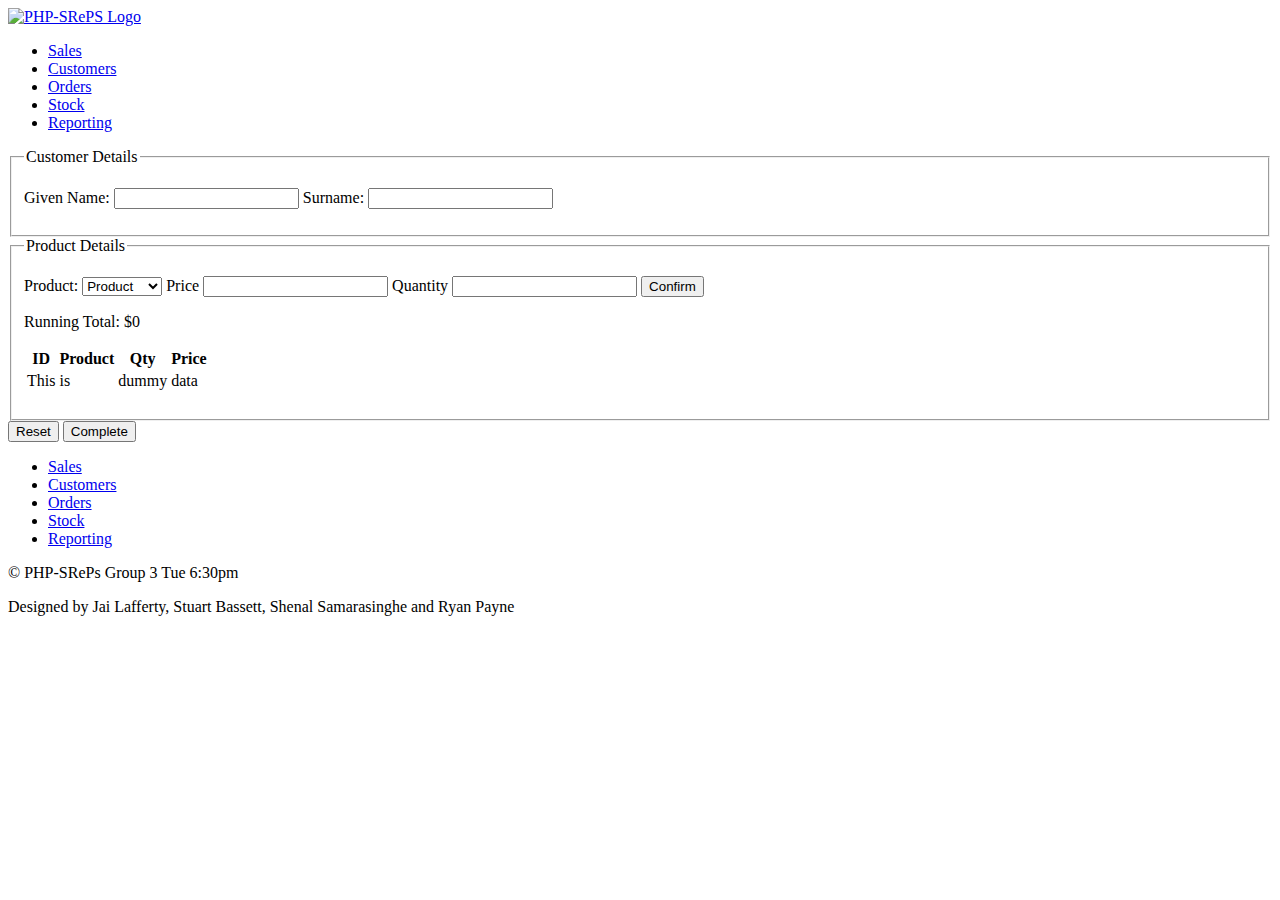
==== FrontEnd/sales.html @ 77b7eee5 "Merge pull request #7 from RyanPayne99/rp_dev" ====
<!doctype html>
<html lang="en">
    <head>
        <meta charset="utf-8">
        <meta name="description" content="PHP-SRePS Solution">
        <meta name="author" content="Group 3">
        <link rel="icon" href="style/images/placeholder.png">
        <link rel="stylesheet" href="style/css/style.css">
        
        <title>PHP-SRePS</title>
    </head>

    <body id="sales">
        
        
        <!-- HEADER -->
        
        
        <header>
            <div id="topBar"></div><!-- Only exists for style points - Magic happens in css -->
            <a href="index.html" title="Home"><img id="logo" src="style/images/placeholder.png" alt="PHP-SRePS Logo"></a>
            
            <nav id="topNav">
                <ul>
                    <li><a href="sales.html" title="Sales">Sales</a></li>
                    <li><a href="customers.html" title="Customers">Customers</a></li>
                    <li><a href="orders.html" title="Orders">Orders</a></li>
                    <li><a href="stock.php" title="Stock">Stock</a></li>
                    <li><a href="reporting.php" title="Reporting">Reporting</a></li>
                </ul>
            </nav>
        </header>
        
        
        <!-- MAIN -->
        
        
        <main>
            <section>
                <article>
                    <form action="" id="salesForm">
                        <fieldset>
                            <legend>Customer Details</legend>
                            <p>
                                <label for="givenName">Given Name: </label>
                                <input name="givenName" id="salesGivenName" class="required" type="text" maxlength="64" required="required" title="Alphabet, Spaces, Hyphens"/>
                                <label for="surname">Surname: </label>
                                <input name="surname" id="salesSurname" class="required" type="text" maxlength="25" required="required" title="Alphabet, Spaces, Hyphens"/>
                            </p>
                        </fieldset>
                        <fieldset>
                            <legend>Product Details</legend>
                            <p>
                                <!-- TODO: Make this not this -->
                                <label for="product">Product: </label>
                                <select name="product" id="salesProduct" class="required">
                                    <option selected="selected" disabled="disabled">Product</option>
                                    <option value="Prod1">Product 1</option>
                                    <option value="Prod2">Product 2</option>
                                    <option value="Prod3">Product 3</option>
                                    <option value="Prod4">Product 4</option>
                                </select>
                                <label for="price">Price</label>
                                <input name="price" id="salesPrice" class="required" type="text" required="required" title="Greater than 0">
                                <label for="quantity">Quantity</label>
                                <input name="quantity" id="salesQuantity" class="required" type="text" required="required" title="Greater than 0">
                                <button name="confirmProduct" class="formButton">Confirm</button>
                            </p>
                            <p>
                                Running Total: $<span id='runningTotal'>0</span>   
                            </p>
                            <p>
                                <table id="currentOrder">
                                    <tr>
                                        <th>ID</th>
                                        <th>Product</th>
                                        <th>Qty</th>
                                        <th>Price</th>
                                    </tr>
                                    <tr>
                                        <td>This</td>
                                        <td>is</td>
                                        <td>dummy</td>
                                        <td>data</td>
                                    </tr>
                                </table>
                            </p>
                        </fieldset>
                        <input type='reset' value='Reset' />
                        <input type='submit' value='Complete' />
                    </form>
                </article>
            </section>
        </main>
        
        
        <!-- FOOTER -->
        
        
        <footer>
            <nav id="botNav">
                <ul>
                    <li><a href="sales.html" title="Sales">Sales</a></li>
                    <li><a href="customers.html" title="Customers">Customers</a></li>
                    <li><a href="orders.html" title="Orders">Orders</a></li>
                    <li><a href="stock.php" title="Stock">Stock</a></li>
                    <li><a href="reporting.php" title="Reporting">Reporting</a></li>
                </ul>
            </nav>
            
            <p>&#169; PHP-SRePs Group 3 Tue 6:30pm</p>
            <p>Designed by Jai Lafferty, Stuart Bassett, Shenal Samarasinghe and Ryan Payne</p>    
        </footer>
    </body>
</html>
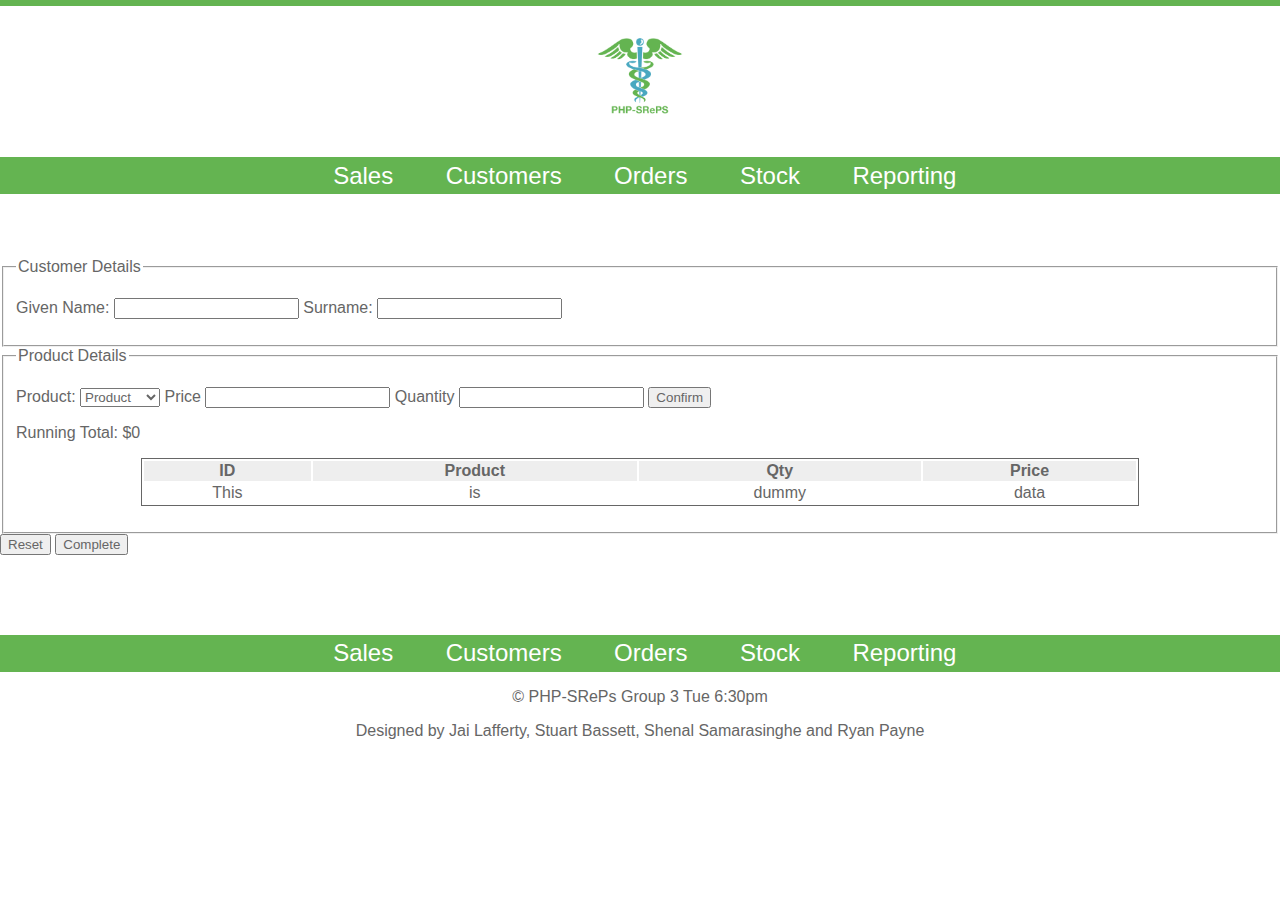
==== commit 43820cfa: "Merge pull request #9 from JaiLaff/master" ====
--- a/FrontEnd/sales.html
+++ b/FrontEnd/sales.html
@@ -4,7 +4,7 @@
         <meta charset="utf-8">
         <meta name="description" content="PHP-SRePS Solution">
         <meta name="author" content="Group 3">
-        <link rel="icon" href="style/images/placeholder.png">
+        <link rel="icon" href="style/images/icon.png">
         <link rel="stylesheet" href="style/css/style.css">
         
         <title>PHP-SRePS</title>
--- a/FrontEnd/style/css/style.css
+++ b/FrontEnd/style/css/style.css
@@ -0,0 +1,193 @@
+/*
+Name: style.css
+For: PHP-SRePS
+Date created: 11th April
+Date Last Modified: 11th April
+Description: The design features applicable to all pages across the site
+Author: Group 3 Tue 6:30pm DP2
+
+
+/*
+*                   === GLOBALS ===
+*/
+
+
+@font-face {
+    font-family: helveticaNeue;
+    src: url(font/HelveticaNeueLTStd-Lt.otf);
+}
+
+* {
+    font-family: helveticaNeue, helvetica, arial;
+    color: #666;
+}
+
+/* 100% needed so things touch the top/bottom of the page */
+body {
+    margin: 0em;
+    margin-top: 20px;
+    padding:0em;
+    height: 100%;
+}
+
+/* resizes the images to fit within their containers */
+.resizeimage{
+    max-width: 100%;
+    height: auto;
+    padding: 0;
+    margin: auto;
+}
+
+
+/*
+*                   === HEADER ===
+*/
+
+header {
+    height: 20%;
+    margin-bottom: 5%;
+}
+/* Style Points */
+#topBar {
+    top: 0;
+    border-top: 0.4em #64b451 solid;
+    width: 100%;
+    position: fixed;
+}
+
+/* making the logo fit nicely */
+#homeLogo {
+    display: block;
+    margin-top: 10%;
+    margin-bottom: 1%;
+    margin-left: auto;
+    margin-right: auto;
+    height: 18em;
+}
+
+#logo {
+    display: block;
+    margin-top: 3%;
+    margin-bottom: 3%;
+    margin-left: auto;
+    margin-right: auto;
+    height: 5em;
+}
+
+
+/*
+*                   === BODY WORK ===
+*/
+
+
+main {
+    width: 100%;
+    padding: 0em;
+    margin: 0em;
+}
+
+/* Home page Text*/
+#introText {
+    text-align: center;
+}
+
+/*      -- Home Page Navigation -- */
+
+#midNav {
+    margin-right: auto;
+    margin-left: auto;
+    width: 90%;
+    
+}
+
+#midNav ul {
+    padding:0;
+    margin-right: auto;
+    margin-left: auto;
+    text-align: center;
+}
+
+#midNav ul li {
+    list-style: none;
+    display: inline;
+}
+
+#midNav ul li a {
+    font-size: 1.5em;
+    text-decoration: none;
+    padding: 3px 1.5em 3px 1.5em;
+    color: #fff;
+    border-radius: 3px;
+    transition: background-color .5s, color .5s;
+    transition-timing-function: ease-out;
+    background-color: #64b451;
+}
+
+#midNav ul li a:hover {
+    background-color: white;
+    color: #64b451;
+}
+
+/*          -- Rest of the site nagivation -- */
+
+nav {
+    width: 100%;
+    padding: .3em;
+    background-color: #64b451;
+}
+
+
+nav ul {
+    padding:0;
+    margin:0;
+    margin-right: auto;
+    margin-left: auto;
+    text-align: center;
+}
+
+nav ul li {
+    height: 2em;
+    list-style: none;
+    display: inline;
+}
+
+nav ul li a {
+    font-size: 1.5em;
+    text-decoration: none;
+    padding: 3px 1em 3px 1em;
+    color: white;
+    border-radius: 3px;
+    transition: background-color .5s, color .5s;
+    transition-timing-function: ease-out;
+}
+
+nav ul li a:hover {
+    background-color: white;
+    color: #64b451;
+}
+
+#currentOrder {
+    margin-left: auto;
+    margin-right: auto;
+    width: 80%;
+    border: 1px solid #666;
+}
+
+#currentOrder th {
+    background-color: #eee;
+    font-weight: bold;
+}
+
+#currentOrder td {
+    height: 1em;
+    text-align: center;
+}
+
+/*
+* === FOOTER ===
+*/
+
+footer {
+    margin-top: 5em;
+    text-align: center;
+}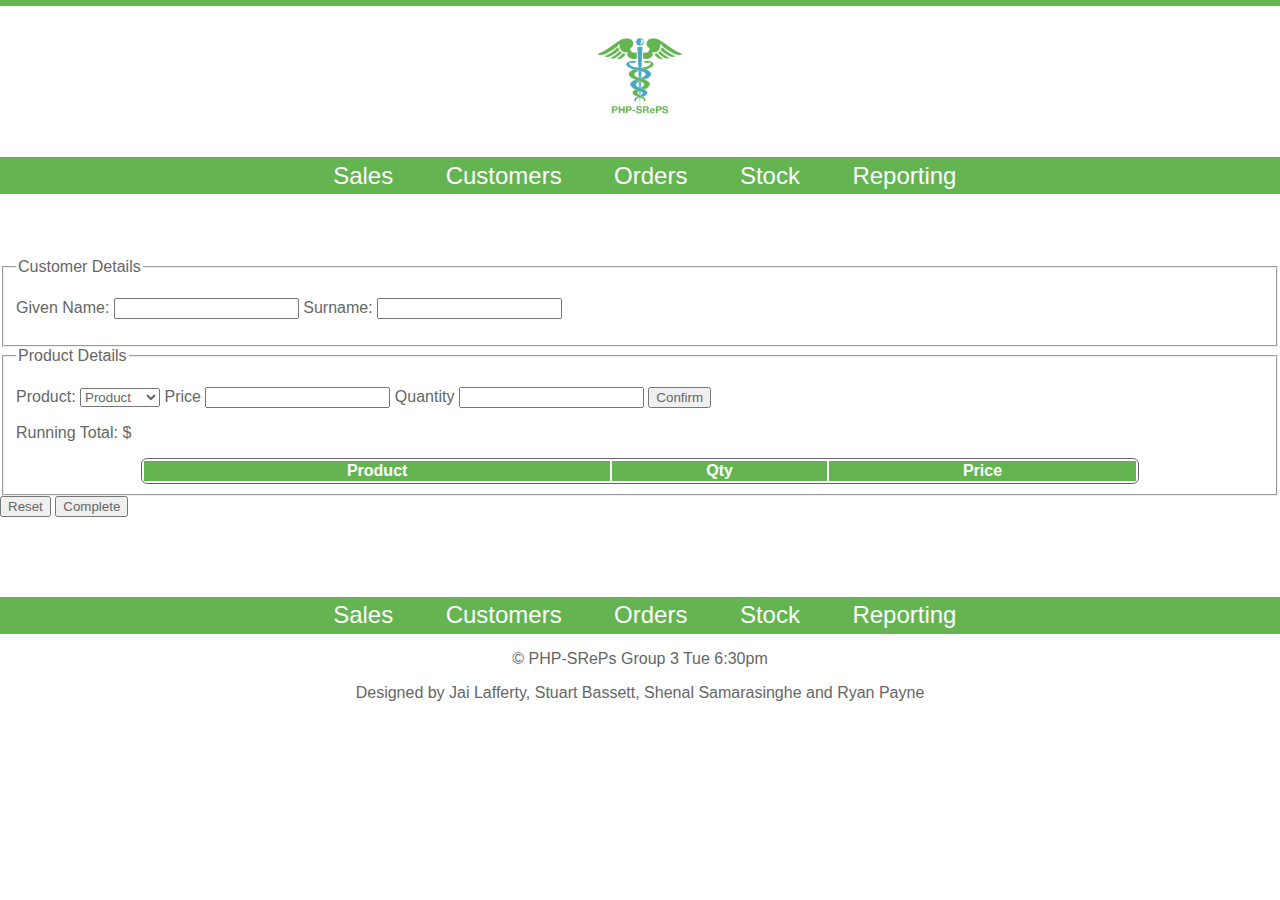
==== commit 6b0dc283: "Sales table update" ====
--- a/FrontEnd/sales.html
+++ b/FrontEnd/sales.html
@@ -1,4 +1,4 @@
-<!doctype html>
+<!DOCTYPE html>
 <html lang="en">
     <head>
         <meta charset="utf-8">
@@ -6,20 +6,20 @@
         <meta name="author" content="Group 3">
         <link rel="icon" href="style/images/icon.png">
         <link rel="stylesheet" href="style/css/style.css">
-        
+
         <title>PHP-SRePS</title>
     </head>
 
     <body id="sales">
-        
-        
+
+
         <!-- HEADER -->
-        
-        
+
+
         <header>
             <div id="topBar"></div><!-- Only exists for style points - Magic happens in css -->
             <a href="index.html" title="Home"><img id="logo" src="style/images/placeholder.png" alt="PHP-SRePS Logo"></a>
-            
+
             <nav id="topNav">
                 <ul>
                     <li><a href="sales.html" title="Sales">Sales</a></li>
@@ -30,21 +30,21 @@
                 </ul>
             </nav>
         </header>
-        
-        
+
+
         <!-- MAIN -->
-        
-        
+
+
         <main>
             <section>
                 <article>
-                    <form action="" id="salesForm">
+                    <form  id="salesForm">
                         <fieldset>
                             <legend>Customer Details</legend>
                             <p>
-                                <label for="givenName">Given Name: </label>
+                                <label for='salesGivenName'>Given Name: </label>
                                 <input name="givenName" id="salesGivenName" class="required" type="text" maxlength="64" required="required" title="Alphabet, Spaces, Hyphens"/>
-                                <label for="surname">Surname: </label>
+                                <label for="salesSurname">Surname: </label>
                                 <input name="surname" id="salesSurname" class="required" type="text" maxlength="25" required="required" title="Alphabet, Spaces, Hyphens"/>
                             </p>
                         </fieldset>
@@ -52,39 +52,29 @@
                             <legend>Product Details</legend>
                             <p>
                                 <!-- TODO: Make this not this -->
-                                <label for="product">Product: </label>
-                                <select name="product" id="salesProduct" class="required">
-                                    <option selected="selected" disabled="disabled">Product</option>
-                                    <option value="Prod1">Product 1</option>
-                                    <option value="Prod2">Product 2</option>
-                                    <option value="Prod3">Product 3</option>
-                                    <option value="Prod4">Product 4</option>
+                                <label for="salesProduct">Product: </label>
+                                <select name="product" id='salesProduct' required="required">
+                                    <option selected='selected' disabled='disabled'>Product</option>
+                                    <option value='Product 1'>Product 1</option>
+                                    <option value='Product 2'>Product 2</option>
+                                    <option value='Product 3'>Product 3</option>
+                                    <option value='Product 4'>Product 4</option>
                                 </select>
-                                <label for="price">Price</label>
-                                <input name="price" id="salesPrice" class="required" type="text" required="required" title="Greater than 0">
-                                <label for="quantity">Quantity</label>
-                                <input name="quantity" id="salesQuantity" class="required" type="text" required="required" title="Greater than 0">
-                                <button name="confirmProduct" class="formButton">Confirm</button>
+                                <label for='salesPrice'>Price</label>
+                                <input name='price' id='salesPrice' class='required' type='number'  title='Greater than 0' required="required"/>
+                                <label for="salesQuantity">Quantity</label>
+                                <input name="quantity" id="salesQuantity"  type="number"  title="Greater than 0" required="required"/>
+                                <button name="confirmProduct" class="formButton" onclick="addItem(); return false;" >Confirm</button>
                             </p>
                             <p>
-                                Running Total: $<span id='runningTotal'>0</span>   
+                                Running Total: $<span id='runningTotal'></span>
                             </p>
                             <p>
-                                <table id="currentOrder">
-                                    <tr>
-                                        <th>ID</th>
-                                        <th>Product</th>
-                                        <th>Qty</th>
-                                        <th>Price</th>
-                                    </tr>
-                                    <tr>
-                                        <td>This</td>
-                                        <td>is</td>
-                                        <td>dummy</td>
-                                        <td>data</td>
-                                    </tr>
-                                </table>
-                            </p>
+                                
+                                    <div id="box">        
+                                        <!-- JS FILLS IN REST OF TABLE -->
+                                        
+                                    </div>
                         </fieldset>
                         <input type='reset' value='Reset' />
                         <input type='submit' value='Complete' />
@@ -92,11 +82,11 @@
                 </article>
             </section>
         </main>
-        
-        
+
+
         <!-- FOOTER -->
-        
-        
+
+
         <footer>
             <nav id="botNav">
                 <ul>
@@ -107,9 +97,59 @@
                     <li><a href="reporting.php" title="Reporting">Reporting</a></li>
                 </ul>
             </nav>
+
+            <p>&#169; PHP-SRePs Group 3 Tue 6:30pm</p>
+            <p>Designed by Jai Lafferty, Stuart Bassett, Shenal Samarasinghe and Ryan Payne</p>
+        </footer>
+        <script type="text/javascript">
+                
+            function init() {
+                html = '<table id="currentOrder"><tr><th>Product</th><th>Qty</th><th>Price</th></tr></table>';
+                document.getElementById("box").innerHTML = html;
+            }
             
-            <p>&#169; PHP-SRePs Group 3 Tue 6:30pm</p>
-            <p>Designed by Jai Lafferty, Stuart Bassett, Shenal Samarasinghe and Ryan Payne</p>    
-        </footer>
+            window.onload = init;
+            
+            var bill =[];
+
+            function addItem(){
+                var salesProduct = document.getElementById("salesProduct").value;
+                var salesPrice = document.getElementById("salesPrice").value;
+                var salesQuantity = document.getElementById("salesQuantity").value;
+                
+                if (salesPrice < 0){}
+                else if (salesProduct == "Product"){}
+                else if (salesQuantity < 0){}
+                else {bill.push({"Product": salesProduct, "Price": salesPrice, "Quantity": salesQuantity});}
+                
+                
+                var html = '<table id="currentOrder"><tr><th>Product</th><th>Qty</th><th>Price</th></tr>';
+                
+                total = 0;
+                
+                for (var i = 0; i < bill.length; i++) {
+                    //Soft checking
+                    if (salesPrice.isNaN){ break;}
+                    if (salesProduct == "Product"){break;}
+                    if (salesQuantity.isNaN){break;}
+                    html+="<tr>";
+                    html+="<td>"+bill[i].Product+"</td>";
+                    html+="<td>"+bill[i].Quantity+"</td>";
+                    html+="<td>"+'$'+bill[i].Price+"</td>";
+                    html+="</tr>";
+                    
+                    total += parseInt(bill[i].Price);
+
+                }
+                html+="</table>";
+                document.getElementById("box").innerHTML = html;
+                    
+                //Update running total
+                document.getElementById("runningTotal").innerHTML = total;
+            }
+
+        </script>
     </body>
-</html>+</html>
+
+
--- a/FrontEnd/style/css/style.css
+++ b/FrontEnd/style/css/style.css
@@ -11,7 +11,6 @@
 *                   === GLOBALS ===
 */
 
-
 @font-face {
     font-family: helveticaNeue;
     src: url(font/HelveticaNeueLTStd-Lt.otf);
@@ -23,21 +22,22 @@
 }
 
 /* 100% needed so things touch the top/bottom of the page */
+
 body {
     margin: 0em;
     margin-top: 20px;
-    padding:0em;
+    padding: 0em;
     height: 100%;
 }
 
 /* resizes the images to fit within their containers */
-.resizeimage{
+
+.resizeimage {
     max-width: 100%;
     height: auto;
     padding: 0;
     margin: auto;
 }
-
 
 /*
 *                   === HEADER ===
@@ -47,7 +47,9 @@
     height: 20%;
     margin-bottom: 5%;
 }
+
 /* Style Points */
+
 #topBar {
     top: 0;
     border-top: 0.4em #64b451 solid;
@@ -56,6 +58,7 @@
 }
 
 /* making the logo fit nicely */
+
 #homeLogo {
     display: block;
     margin-top: 10%;
@@ -74,11 +77,9 @@
     height: 5em;
 }
 
-
 /*
 *                   === BODY WORK ===
 */
-
 
 main {
     width: 100%;
@@ -87,6 +88,7 @@
 }
 
 /* Home page Text*/
+
 #introText {
     text-align: center;
 }
@@ -97,11 +99,10 @@
     margin-right: auto;
     margin-left: auto;
     width: 90%;
-    
 }
 
 #midNav ul {
-    padding:0;
+    padding: 0;
     margin-right: auto;
     margin-left: auto;
     text-align: center;
@@ -136,10 +137,9 @@
     background-color: #64b451;
 }
 
-
 nav ul {
-    padding:0;
-    margin:0;
+    padding: 0;
+    margin: 0;
     margin-right: auto;
     margin-left: auto;
     text-align: center;
@@ -171,10 +171,12 @@
     margin-right: auto;
     width: 80%;
     border: 1px solid #666;
+    border-radius: 6px;
 }
 
 #currentOrder th {
-    background-color: #eee;
+    background-color: #64b451;
+    color: white;
     font-weight: bold;
 }
 
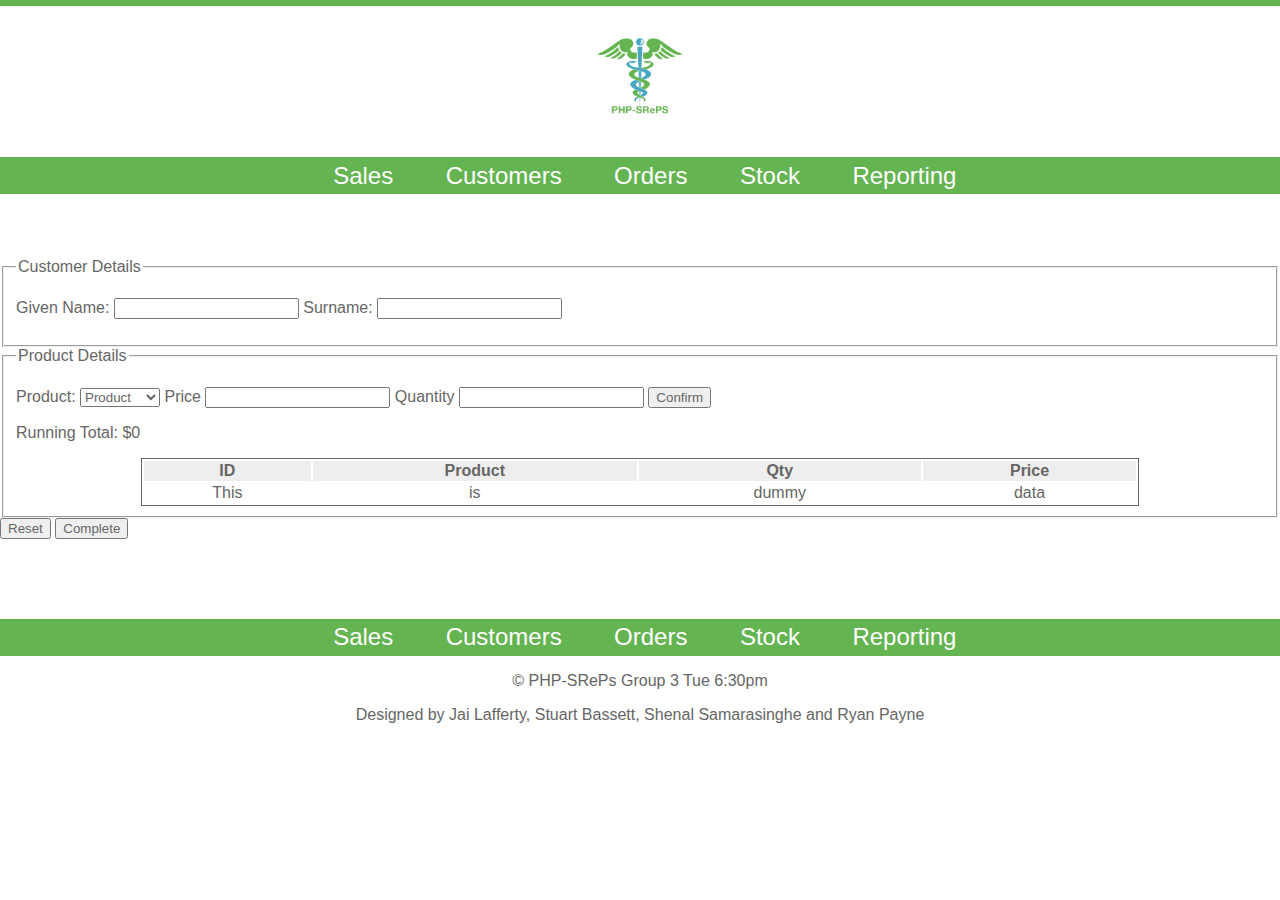
==== commit 71dfb37e: "Merge branch 'master' into rp_dev" ====
--- a/FrontEnd/sales.html
+++ b/FrontEnd/sales.html
@@ -55,26 +55,36 @@
                                 <label for="salesProduct">Product: </label>
                                 <select name="product" id='salesProduct' required="required">
                                     <option selected='selected' disabled='disabled'>Product</option>
-                                    <option value='Product 1'>Product 1</option>
-                                    <option value='Product 2'>Product 2</option>
-                                    <option value='Product 3'>Product 3</option>
-                                    <option value='Product 4'>Product 4</option>
+                                    <option value='Prod1'>Product 1</option>
+                                    <option value='Prod2'>Product 2</option>
+                                    <option value='Prod3'>Product 3</option>
+                                    <option value='Prod4'>Product 4</option>
                                 </select>
                                 <label for='salesPrice'>Price</label>
-                                <input name='price' id='salesPrice' class='required' type='number'  title='Greater than 0' required="required"/>
+                                <input name='price' id='salesPrice' class='required' type='text'  title='Greater than 0' required="required"/>
                                 <label for="salesQuantity">Quantity</label>
-                                <input name="quantity" id="salesQuantity"  type="number"  title="Greater than 0" required="required"/>
+                                <input name="quantity" id="salesQuantity"  type="text"  title="Greater than 0" required="required"/>
                                 <button name="confirmProduct" class="formButton" onclick="addItem(); return false;" >Confirm</button>
                             </p>
                             <p>
-                                Running Total: $<span id='runningTotal'></span>
+                                Running Total: $<span id='runningTotal'>0</span>
                             </p>
                             <p>
-                                
-                                    <div id="box">        
-                                        <!-- JS FILLS IN REST OF TABLE -->
-                                        
-                                    </div>
+                                <table id="currentOrder">
+                                    <tr>
+                                        <th>ID</th>
+                                        <th>Product</th>
+                                        <th>Qty</th>
+                                        <th>Price</th>
+                                    </tr>
+                                    <tr>
+                                        <td>This</td>
+                                        <td>is</td>
+                                        <td>dummy</td>
+                                        <td>data</td>
+                                    </tr>
+                                </table>
+                            <div id="box"></div>
                         </fieldset>
                         <input type='reset' value='Reset' />
                         <input type='submit' value='Complete' />
@@ -101,52 +111,30 @@
             <p>&#169; PHP-SRePs Group 3 Tue 6:30pm</p>
             <p>Designed by Jai Lafferty, Stuart Bassett, Shenal Samarasinghe and Ryan Payne</p>
         </footer>
-        <script type="text/javascript">
-                
-            function init() {
-                html = '<table id="currentOrder"><tr><th>Product</th><th>Qty</th><th>Price</th></tr></table>';
-                document.getElementById("box").innerHTML = html;
-            }
-            
-            window.onload = init;
-            
-            var bill =[];
+        <script>
+                var bill =[];
 
-            function addItem(){
-                var salesProduct = document.getElementById("salesProduct").value;
-                var salesPrice = document.getElementById("salesPrice").value;
-                var salesQuantity = document.getElementById("salesQuantity").value;
-                
-                if (salesPrice < 0){}
-                else if (salesProduct == "Product"){}
-                else if (salesQuantity < 0){}
-                else {bill.push({"Product": salesProduct, "Price": salesPrice, "Quantity": salesQuantity});}
-                
-                
-                var html = '<table id="currentOrder"><tr><th>Product</th><th>Qty</th><th>Price</th></tr>';
-                
-                total = 0;
-                
-                for (var i = 0; i < bill.length; i++) {
-                    //Soft checking
-                    if (salesPrice.isNaN){ break;}
-                    if (salesProduct == "Product"){break;}
-                    if (salesQuantity.isNaN){break;}
-                    html+="<tr>";
-                    html+="<td>"+bill[i].Product+"</td>";
-                    html+="<td>"+bill[i].Quantity+"</td>";
-                    html+="<td>"+'$'+bill[i].Price+"</td>";
-                    html+="</tr>";
-                    
-                    total += parseInt(bill[i].Price);
 
+
+                function addItem(){
+                    var salesProduct = document.getElementById("salesProduct").value;
+                    var salesPrice = document.getElementById("salesPrice").value;
+                    var salesQuantity = document.getElementById("salesQuantity").value;
+
+                    bill.push({"Product": salesProduct, "Price": salesPrice, "Quantity": salesQuantity});
+                    var html = "<table  id='currentOrder'>";
+                    for (var i = 0; i < bill.length; i++) {
+                        html+="<tr>";
+                        html+="<td>"+bill[i].Product+"</td>";
+                        html+="<td>"+bill[i].Price+"</td>";
+                        html+="<td>"+bill[i].Quantity+"</td>";
+
+                        html+="</tr>";
+
+                    }
+                    html+="</table>";
+                    document.getElementById("box").innerHTML = html;
                 }
-                html+="</table>";
-                document.getElementById("box").innerHTML = html;
-                    
-                //Update running total
-                document.getElementById("runningTotal").innerHTML = total;
-            }
 
         </script>
     </body>
--- a/FrontEnd/style/css/style.css
+++ b/FrontEnd/style/css/style.css
@@ -11,6 +11,7 @@
 *                   === GLOBALS ===
 */
 
+
 @font-face {
     font-family: helveticaNeue;
     src: url(font/HelveticaNeueLTStd-Lt.otf);
@@ -22,22 +23,21 @@
 }
 
 /* 100% needed so things touch the top/bottom of the page */
-
 body {
     margin: 0em;
     margin-top: 20px;
-    padding: 0em;
+    padding:0em;
     height: 100%;
 }
 
 /* resizes the images to fit within their containers */
-
-.resizeimage {
+.resizeimage{
     max-width: 100%;
     height: auto;
     padding: 0;
     margin: auto;
 }
+
 
 /*
 *                   === HEADER ===
@@ -47,9 +47,7 @@
     height: 20%;
     margin-bottom: 5%;
 }
-
 /* Style Points */
-
 #topBar {
     top: 0;
     border-top: 0.4em #64b451 solid;
@@ -58,7 +56,6 @@
 }
 
 /* making the logo fit nicely */
-
 #homeLogo {
     display: block;
     margin-top: 10%;
@@ -77,9 +74,11 @@
     height: 5em;
 }
 
+
 /*
 *                   === BODY WORK ===
 */
+
 
 main {
     width: 100%;
@@ -88,7 +87,6 @@
 }
 
 /* Home page Text*/
-
 #introText {
     text-align: center;
 }
@@ -99,10 +97,11 @@
     margin-right: auto;
     margin-left: auto;
     width: 90%;
+    
 }
 
 #midNav ul {
-    padding: 0;
+    padding:0;
     margin-right: auto;
     margin-left: auto;
     text-align: center;
@@ -137,9 +136,10 @@
     background-color: #64b451;
 }
 
+
 nav ul {
-    padding: 0;
-    margin: 0;
+    padding:0;
+    margin:0;
     margin-right: auto;
     margin-left: auto;
     text-align: center;
@@ -171,12 +171,10 @@
     margin-right: auto;
     width: 80%;
     border: 1px solid #666;
-    border-radius: 6px;
 }
 
 #currentOrder th {
-    background-color: #64b451;
-    color: white;
+    background-color: #eee;
     font-weight: bold;
 }
 
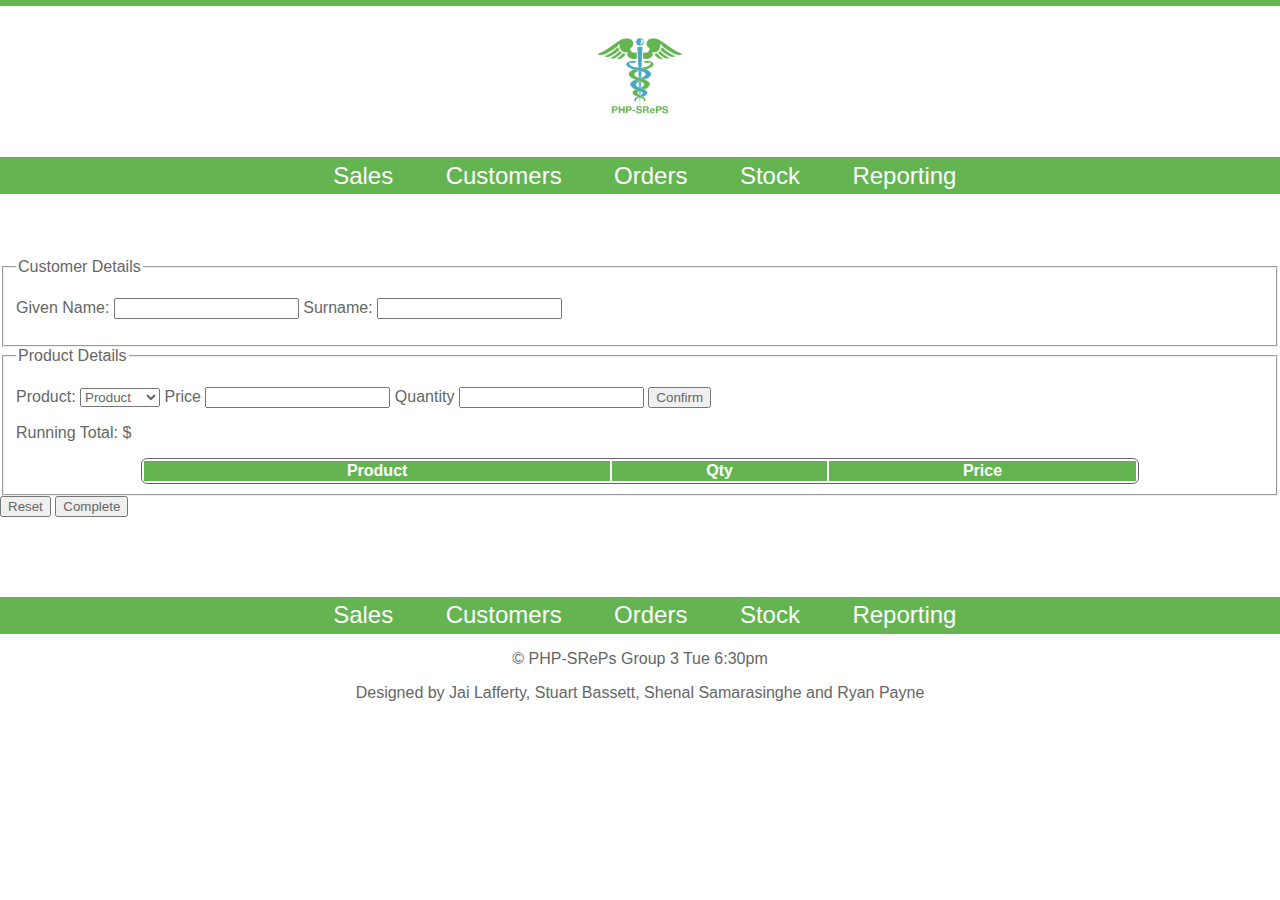
==== commit 99348594: "Merge branch 'master' into rp_dev" ====
--- a/FrontEnd/sales.html
+++ b/FrontEnd/sales.html
@@ -55,36 +55,26 @@
                                 <label for="salesProduct">Product: </label>
                                 <select name="product" id='salesProduct' required="required">
                                     <option selected='selected' disabled='disabled'>Product</option>
-                                    <option value='Prod1'>Product 1</option>
-                                    <option value='Prod2'>Product 2</option>
-                                    <option value='Prod3'>Product 3</option>
-                                    <option value='Prod4'>Product 4</option>
+                                    <option value='Product 1'>Product 1</option>
+                                    <option value='Product 2'>Product 2</option>
+                                    <option value='Product 3'>Product 3</option>
+                                    <option value='Product 4'>Product 4</option>
                                 </select>
                                 <label for='salesPrice'>Price</label>
-                                <input name='price' id='salesPrice' class='required' type='text'  title='Greater than 0' required="required"/>
+                                <input name='price' id='salesPrice' class='required' type='number'  title='Greater than 0' required="required"/>
                                 <label for="salesQuantity">Quantity</label>
-                                <input name="quantity" id="salesQuantity"  type="text"  title="Greater than 0" required="required"/>
+                                <input name="quantity" id="salesQuantity"  type="number"  title="Greater than 0" required="required"/>
                                 <button name="confirmProduct" class="formButton" onclick="addItem(); return false;" >Confirm</button>
                             </p>
                             <p>
-                                Running Total: $<span id='runningTotal'>0</span>
+                                Running Total: $<span id='runningTotal'></span>
                             </p>
                             <p>
-                                <table id="currentOrder">
-                                    <tr>
-                                        <th>ID</th>
-                                        <th>Product</th>
-                                        <th>Qty</th>
-                                        <th>Price</th>
-                                    </tr>
-                                    <tr>
-                                        <td>This</td>
-                                        <td>is</td>
-                                        <td>dummy</td>
-                                        <td>data</td>
-                                    </tr>
-                                </table>
-                            <div id="box"></div>
+                                
+                                    <div id="box">        
+                                        <!-- JS FILLS IN REST OF TABLE -->
+                                        
+                                    </div>
                         </fieldset>
                         <input type='reset' value='Reset' />
                         <input type='submit' value='Complete' />
@@ -111,30 +101,52 @@
             <p>&#169; PHP-SRePs Group 3 Tue 6:30pm</p>
             <p>Designed by Jai Lafferty, Stuart Bassett, Shenal Samarasinghe and Ryan Payne</p>
         </footer>
-        <script>
-                var bill =[];
+        <script type="text/javascript">
+                
+            function init() {
+                html = '<table id="currentOrder"><tr><th>Product</th><th>Qty</th><th>Price</th></tr></table>';
+                document.getElementById("box").innerHTML = html;
+            }
+            
+            window.onload = init;
+            
+            var bill =[];
 
+            function addItem(){
+                var salesProduct = document.getElementById("salesProduct").value;
+                var salesPrice = document.getElementById("salesPrice").value;
+                var salesQuantity = document.getElementById("salesQuantity").value;
+                
+                if (salesPrice < 0){}
+                else if (salesProduct == "Product"){}
+                else if (salesQuantity < 0){}
+                else {bill.push({"Product": salesProduct, "Price": salesPrice, "Quantity": salesQuantity});}
+                
+                
+                var html = '<table id="currentOrder"><tr><th>Product</th><th>Qty</th><th>Price</th></tr>';
+                
+                total = 0;
+                
+                for (var i = 0; i < bill.length; i++) {
+                    //Soft checking
+                    if (salesPrice.isNaN){ break;}
+                    if (salesProduct == "Product"){break;}
+                    if (salesQuantity.isNaN){break;}
+                    html+="<tr>";
+                    html+="<td>"+bill[i].Product+"</td>";
+                    html+="<td>"+bill[i].Quantity+"</td>";
+                    html+="<td>"+'$'+bill[i].Price+"</td>";
+                    html+="</tr>";
+                    
+                    total += parseInt(bill[i].Price);
 
-
-                function addItem(){
-                    var salesProduct = document.getElementById("salesProduct").value;
-                    var salesPrice = document.getElementById("salesPrice").value;
-                    var salesQuantity = document.getElementById("salesQuantity").value;
-
-                    bill.push({"Product": salesProduct, "Price": salesPrice, "Quantity": salesQuantity});
-                    var html = "<table  id='currentOrder'>";
-                    for (var i = 0; i < bill.length; i++) {
-                        html+="<tr>";
-                        html+="<td>"+bill[i].Product+"</td>";
-                        html+="<td>"+bill[i].Price+"</td>";
-                        html+="<td>"+bill[i].Quantity+"</td>";
-
-                        html+="</tr>";
-
-                    }
-                    html+="</table>";
-                    document.getElementById("box").innerHTML = html;
                 }
+                html+="</table>";
+                document.getElementById("box").innerHTML = html;
+                    
+                //Update running total
+                document.getElementById("runningTotal").innerHTML = total;
+            }
 
         </script>
     </body>
--- a/FrontEnd/style/css/style.css
+++ b/FrontEnd/style/css/style.css
@@ -11,7 +11,6 @@
 *                   === GLOBALS ===
 */
 
-
 @font-face {
     font-family: helveticaNeue;
     src: url(font/HelveticaNeueLTStd-Lt.otf);
@@ -23,21 +22,22 @@
 }
 
 /* 100% needed so things touch the top/bottom of the page */
+
 body {
     margin: 0em;
     margin-top: 20px;
-    padding:0em;
+    padding: 0em;
     height: 100%;
 }
 
 /* resizes the images to fit within their containers */
-.resizeimage{
+
+.resizeimage {
     max-width: 100%;
     height: auto;
     padding: 0;
     margin: auto;
 }
-
 
 /*
 *                   === HEADER ===
@@ -47,7 +47,9 @@
     height: 20%;
     margin-bottom: 5%;
 }
+
 /* Style Points */
+
 #topBar {
     top: 0;
     border-top: 0.4em #64b451 solid;
@@ -56,6 +58,7 @@
 }
 
 /* making the logo fit nicely */
+
 #homeLogo {
     display: block;
     margin-top: 10%;
@@ -74,11 +77,9 @@
     height: 5em;
 }
 
-
 /*
 *                   === BODY WORK ===
 */
-
 
 main {
     width: 100%;
@@ -87,6 +88,7 @@
 }
 
 /* Home page Text*/
+
 #introText {
     text-align: center;
 }
@@ -97,11 +99,10 @@
     margin-right: auto;
     margin-left: auto;
     width: 90%;
-    
 }
 
 #midNav ul {
-    padding:0;
+    padding: 0;
     margin-right: auto;
     margin-left: auto;
     text-align: center;
@@ -136,10 +137,9 @@
     background-color: #64b451;
 }
 
-
 nav ul {
-    padding:0;
-    margin:0;
+    padding: 0;
+    margin: 0;
     margin-right: auto;
     margin-left: auto;
     text-align: center;
@@ -171,10 +171,12 @@
     margin-right: auto;
     width: 80%;
     border: 1px solid #666;
+    border-radius: 6px;
 }
 
 #currentOrder th {
-    background-color: #eee;
+    background-color: #64b451;
+    color: white;
     font-weight: bold;
 }
 
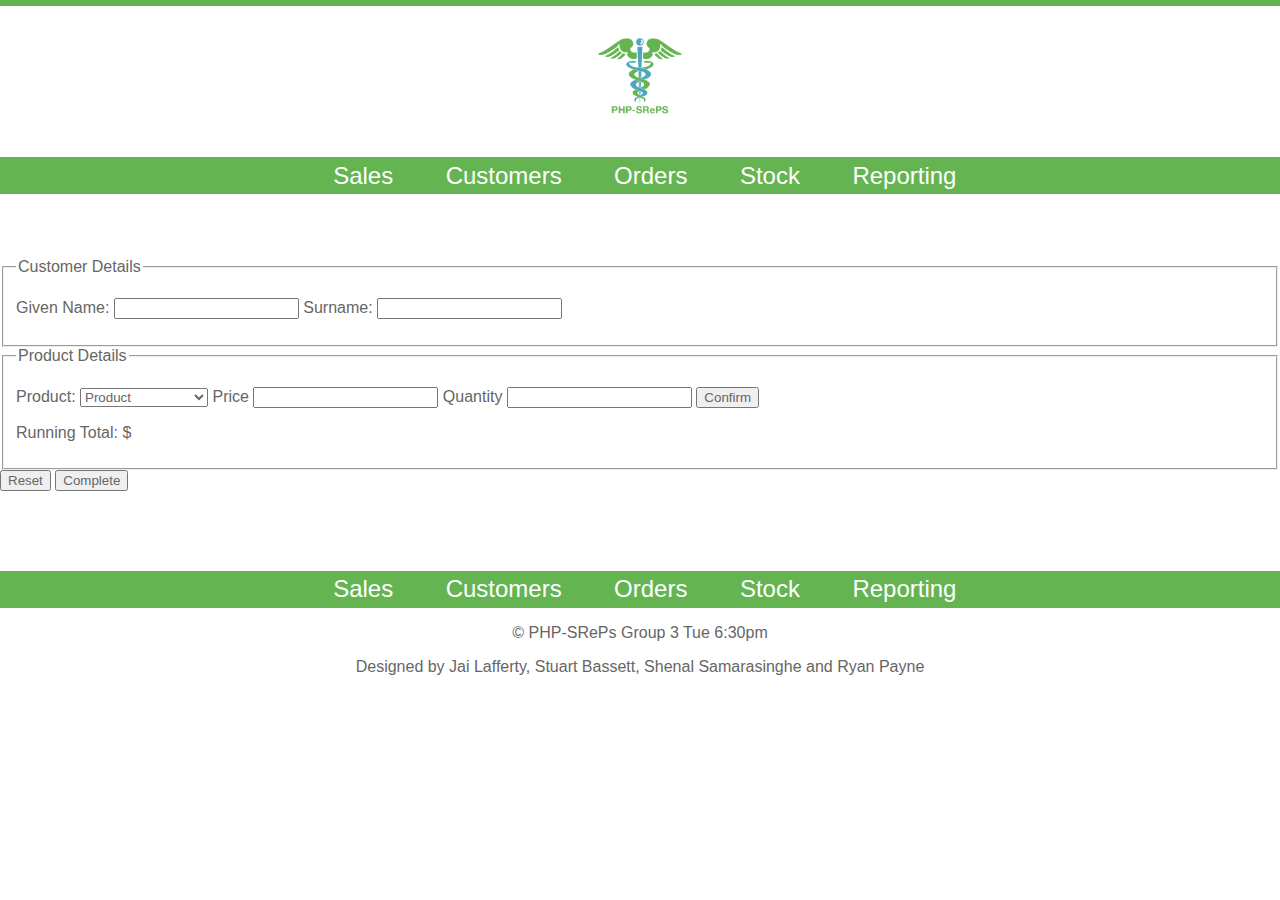
==== commit 909edb7f: "All the PHP for orders and stock" ====
--- a/FrontEnd/sales.html
+++ b/FrontEnd/sales.html
@@ -1,155 +1,151 @@
-<!DOCTYPE html>
-<html lang="en">
-    <head>
-        <meta charset="utf-8">
-        <meta name="description" content="PHP-SRePS Solution">
-        <meta name="author" content="Group 3">
-        <link rel="icon" href="style/images/icon.png">
-        <link rel="stylesheet" href="style/css/style.css">
-
-        <title>PHP-SRePS</title>
-    </head>
-
-    <body id="sales">
-
-
-        <!-- HEADER -->
-
-
-        <header>
-            <div id="topBar"></div><!-- Only exists for style points - Magic happens in css -->
-            <a href="index.html" title="Home"><img id="logo" src="style/images/placeholder.png" alt="PHP-SRePS Logo"></a>
-
-            <nav id="topNav">
-                <ul>
-                    <li><a href="sales.html" title="Sales">Sales</a></li>
-                    <li><a href="customers.html" title="Customers">Customers</a></li>
-                    <li><a href="orders.html" title="Orders">Orders</a></li>
-                    <li><a href="stock.php" title="Stock">Stock</a></li>
-                    <li><a href="reporting.php" title="Reporting">Reporting</a></li>
-                </ul>
-            </nav>
-        </header>
-
-
-        <!-- MAIN -->
-
-
-        <main>
-            <section>
-                <article>
-                    <form  id="salesForm">
-                        <fieldset>
-                            <legend>Customer Details</legend>
-                            <p>
-                                <label for='salesGivenName'>Given Name: </label>
-                                <input name="givenName" id="salesGivenName" class="required" type="text" maxlength="64" required="required" title="Alphabet, Spaces, Hyphens"/>
-                                <label for="salesSurname">Surname: </label>
-                                <input name="surname" id="salesSurname" class="required" type="text" maxlength="25" required="required" title="Alphabet, Spaces, Hyphens"/>
-                            </p>
-                        </fieldset>
-                        <fieldset>
-                            <legend>Product Details</legend>
-                            <p>
-                                <!-- TODO: Make this not this -->
-                                <label for="salesProduct">Product: </label>
-                                <select name="product" id='salesProduct' required="required">
-                                    <option selected='selected' disabled='disabled'>Product</option>
-                                    <option value='Product 1'>Product 1</option>
-                                    <option value='Product 2'>Product 2</option>
-                                    <option value='Product 3'>Product 3</option>
-                                    <option value='Product 4'>Product 4</option>
-                                </select>
-                                <label for='salesPrice'>Price</label>
-                                <input name='price' id='salesPrice' class='required' type='number'  title='Greater than 0' required="required"/>
-                                <label for="salesQuantity">Quantity</label>
-                                <input name="quantity" id="salesQuantity"  type="number"  title="Greater than 0" required="required"/>
-                                <button name="confirmProduct" class="formButton" onclick="addItem(); return false;" >Confirm</button>
-                            </p>
-                            <p>
-                                Running Total: $<span id='runningTotal'></span>
-                            </p>
-                            <p>
-                                
-                                    <div id="box">        
-                                        <!-- JS FILLS IN REST OF TABLE -->
-                                        
-                                    </div>
-                        </fieldset>
-                        <input type='reset' value='Reset' />
-                        <input type='submit' value='Complete' />
-                    </form>
-                </article>
-            </section>
-        </main>
-
-
-        <!-- FOOTER -->
-
-
-        <footer>
-            <nav id="botNav">
-                <ul>
-                    <li><a href="sales.html" title="Sales">Sales</a></li>
-                    <li><a href="customers.html" title="Customers">Customers</a></li>
-                    <li><a href="orders.html" title="Orders">Orders</a></li>
-                    <li><a href="stock.php" title="Stock">Stock</a></li>
-                    <li><a href="reporting.php" title="Reporting">Reporting</a></li>
-                </ul>
-            </nav>
-
-            <p>&#169; PHP-SRePs Group 3 Tue 6:30pm</p>
-            <p>Designed by Jai Lafferty, Stuart Bassett, Shenal Samarasinghe and Ryan Payne</p>
-        </footer>
-        <script type="text/javascript">
-                
-            function init() {
-                html = '<table id="currentOrder"><tr><th>Product</th><th>Qty</th><th>Price</th></tr></table>';
-                document.getElementById("box").innerHTML = html;
-            }
-            
-            window.onload = init;
-            
-            var bill =[];
-
-            function addItem(){
-                var salesProduct = document.getElementById("salesProduct").value;
-                var salesPrice = document.getElementById("salesPrice").value;
-                var salesQuantity = document.getElementById("salesQuantity").value;
-                
-                if (salesPrice < 0){}
-                else if (salesProduct == "Product"){}
-                else if (salesQuantity < 0){}
-                else {bill.push({"Product": salesProduct, "Price": salesPrice, "Quantity": salesQuantity});}
-                
-                
-                var html = '<table id="currentOrder"><tr><th>Product</th><th>Qty</th><th>Price</th></tr>';
-                
-                total = 0;
-                
-                for (var i = 0; i < bill.length; i++) {
-                    //Soft checking
-                    if (salesPrice.isNaN){ break;}
-                    if (salesProduct == "Product"){break;}
-                    if (salesQuantity.isNaN){break;}
-                    html+="<tr>";
-                    html+="<td>"+bill[i].Product+"</td>";
-                    html+="<td>"+bill[i].Quantity+"</td>";
-                    html+="<td>"+'$'+bill[i].Price+"</td>";
-                    html+="</tr>";
-                    
-                    total += parseInt(bill[i].Price);
-
-                }
-                html+="</table>";
-                document.getElementById("box").innerHTML = html;
-                    
-                //Update running total
-                document.getElementById("runningTotal").innerHTML = total;
-            }
-
-        </script>
-    </body>
-</html>
-
-
+<!DOCTYPE html>
+<html lang="en">
+    <head>
+        <meta charset="utf-8">
+        <meta name="description" content="PHP-SRePS Solution">
+        <meta name="author" content="Group 3">
+        <link rel="icon" href="style/images/icon.png">
+        <link rel="stylesheet" href="style/css/style.css">
+
+        <title>PHP-SRePS</title>
+    </head>
+
+    <body id="sales">
+
+
+        <!-- HEADER -->
+
+
+        <header>
+            <div id="topBar"></div><!-- Only exists for style points - Magic happens in css -->
+            <a href="index.html" title="Home"><img id="logo" src="style/images/placeholder.png" alt="PHP-SRePS Logo"></a>
+
+            <nav id="topNav">
+                <ul>
+                    <li><a href="sales.html" title="Sales">Sales</a></li>
+                    <li><a href="customers.html" title="Customers">Customers</a></li>
+                    <li><a href="orders.php" title="Orders">Orders</a></li>
+                    <li><a href="stock.php" title="Stock">Stock</a></li>
+                    <li><a href="reporting.php" title="Reporting">Reporting</a></li>
+                </ul>
+            </nav>
+        </header>
+
+
+        <!-- MAIN -->
+
+
+        <main>
+            <section>
+                <article>
+                    <form id="salesForm">
+                        <fieldset>
+                            <legend>Customer Details</legend>
+                            <p>
+                                <label for='salesGivenName'>Given Name: </label>
+                                <input name="givenName" id="salesGivenName" class="required" type="text" maxlength="64" required="required" title="Alphabet, Spaces, Hyphens"/>
+                                <label for="salesSurname">Surname: </label>
+                                <input name="surname" id="salesSurname" class="required" type="text" maxlength="25" required="required" title="Alphabet, Spaces, Hyphens"/>
+                            </p>
+                        </fieldset>
+                        <fieldset>
+                            <legend>Product Details</legend>
+                            <p>
+                                <!-- TODO: Make this not this -->
+                                <label for="salesProduct">Product: </label>
+                                <select name="product" id='salesProduct' required="required">
+                                    <option selected='selected' disabled='disabled'>Product</option>
+                                    <?php
+                                        require_once ("db_settings.php");
+                                        $conn = new PDO($host, $user, $pwd);
+
+                                        $sfsi = $conn->query('SELECT * FROM StockItem ORDER BY SI_ID');
+                                        while ($row = $sfsi->fetch()) {
+                                            echo "<option value=", $row["Name"], ">", $row["Name"], "</option>";
+                                        }
+                                    ?>
+                                </select>
+                                <label for='salesPrice'>Price</label>
+                                <input name='price' id='salesPrice' class='required' type='number'  title='Greater than 0' required="required"/>
+                                <label for="salesQuantity">Quantity</label>
+                                <input name="quantity" id="salesQuantity"  type="number"  title="Greater than 0" required="required"/>
+                                <button name="confirmProduct" class="formButton" onclick="addItem(); return false;" >Confirm</button>
+                            </p>
+                            <p>
+                                Running Total: $<span id='runningTotal'></span>
+                            </p>
+                            <p>
+                                
+                            </p>
+                            <div id="box"></div>
+                        </fieldset>
+                        <input type='reset' value='Reset' />
+                        <input type='submit' value='Complete' />
+                    </form>
+                </article>
+            </section>
+        </main>
+
+
+        <!-- FOOTER -->
+
+
+        <footer>
+            <nav id="botNav">
+                <ul>
+                    <li><a href="sales.html" title="Sales">Sales</a></li>
+                    <li><a href="customers.html" title="Customers">Customers</a></li>
+                    <li><a href="orders.php" title="Orders">Orders</a></li>
+                    <li><a href="stock.php" title="Stock">Stock</a></li>
+                    <li><a href="reporting.php" title="Reporting">Reporting</a></li>
+                </ul>
+            </nav>
+
+            <p>&#169; PHP-SRePs Group 3 Tue 6:30pm</p>
+            <p>Designed by Jai Lafferty, Stuart Bassett, Shenal Samarasinghe and Ryan Payne</p>
+        </footer>
+        <script>
+                var bill = [];
+
+                function addItem(){
+                    var salesProduct = document.getElementById("salesProduct").value;
+                    var salesPrice = document.getElementById("salesPrice").value;
+                    var salesQuantity = document.getElementById("salesQuantity").value;
+                    var runningTotal = document.getElementById("runningTotal").innerHTML;
+
+                    bill.push({"Product": salesProduct, "Price": salesPrice, "Quantity": salesQuantity});
+                    var html = "<table  id='currentOrder'>";
+                    html += "<tr>";
+                    html += "<th>ID</th>";
+                    html += "<th>Product</th>";
+                    html += "<th>Qty</th>";
+                    html += "<th>Price</th>";
+                    html += "</tr>";
+                    for (var i = 0; i < bill.length; i++) {
+                        html+="<tr>";
+                        html+="<td></td>";
+                        html+="<td>"+bill[i].Product+"</td>";
+                        html+="<td>"+bill[i].Price+"</td>";
+                        html+="<td>"+bill[i].Quantity+"</td>";
+
+                        html+="</tr>";
+                    }
+
+                    var runningTotalCount = parseInt(runningTotal) + parseInt(salesPrice);
+                    document.getElementById("runningTotal").innerHTML = runningTotalCount;
+
+                    html+="</table>";
+                    document.getElementById("box").innerHTML = html;
+                
+                    html+="</table>";
+                    document.getElementById("box").innerHTML = html;
+                        
+                    //Update running total
+                    document.getElementById("runningTotal").innerHTML = total;
+                }
+
+        </script>
+    </body>
+</html>
+
+
--- a/FrontEnd/style/css/style.css
+++ b/FrontEnd/style/css/style.css
@@ -185,6 +185,11 @@
     text-align: center;
 }
 
+.error {
+    font-size: 10px;
+    color: red;
+}
+
 /*
 * === FOOTER ===
 */
